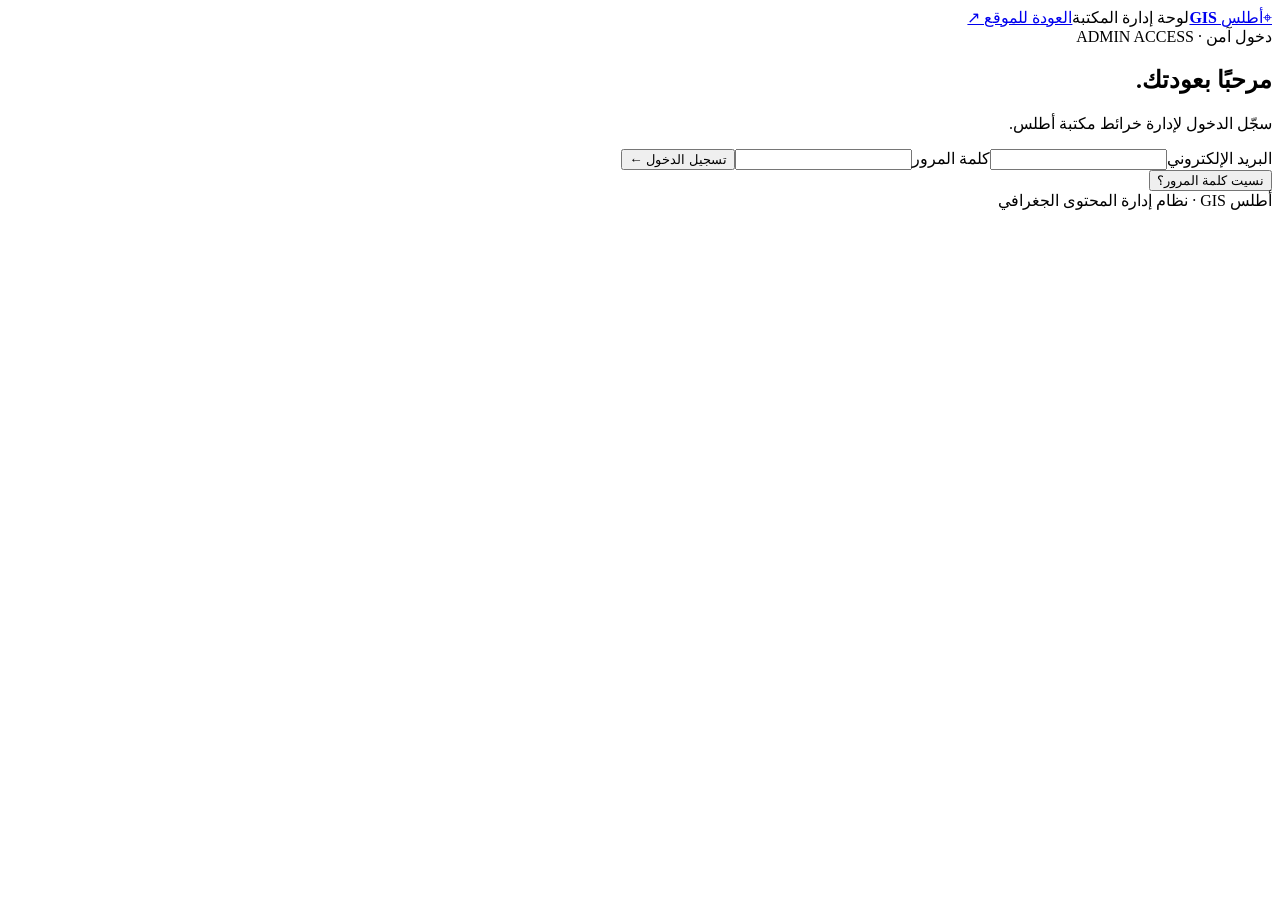
==== admin/index.html @ f152b615 "Add admin page for project path" ====
<!doctype html><html lang="ar" dir="rtl"><head><meta charset="UTF-8"/><meta name="viewport" content="width=device-width,initial-scale=1"/><meta name="theme-color" content="#07131b"/><title>إدارة أطلس GIS</title><link href="https://fonts.googleapis.com/css2?family=IBM+Plex+Sans+Arabic:wght@400;500;600;700&display=swap" rel="stylesheet"/>  <script type="module" crossorigin src="/Alasema-Gis2027/assets/index-DCYCihL2.js"></script>
  <link rel="modulepreload" crossorigin href="/Alasema-Gis2027/assets/index-D0auDb6L.js">
  <link rel="stylesheet" crossorigin href="/Alasema-Gis2027/assets/index-DX826c7x.css">
  <link rel="stylesheet" crossorigin href="/Alasema-Gis2027/assets/index-D4Ukj1Cp.css">
</head><body><div id="adminApp"><header class="admin-head"><a class="brand" href="../"><span class="brand-mark">⌖</span><span>أطلس <b>GIS</b></span></a><span>لوحة إدارة المكتبة</span><a href="../">العودة للموقع ↗</a></header><main class="admin-main"><section id="loginPanel" class="admin-panel login-panel"><div class="section-kicker">دخول آمن · ADMIN ACCESS</div><h1>مرحبًا بعودتك.</h1><p>سجّل الدخول لإدارة خرائط مكتبة أطلس.</p><form id="loginForm"><label>البريد الإلكتروني<input name="email" type="email" required autocomplete="username"/></label><label>كلمة المرور<input name="password" type="password" required autocomplete="current-password"/></label><button class="button primary">تسجيل الدخول <span>←</span></button></form><button id="forgotPassword" class="text-button" type="button">نسيت كلمة المرور؟</button><div id="loginError" class="admin-message" hidden></div></section><section id="passwordResetPanel" class="admin-panel login-panel" hidden><div class="section-kicker">استعادة الحساب · PASSWORD RESET</div><h1>عيّن كلمة مرور جديدة.</h1><p>اختر كلمة مرور لا تقل عن 8 أحرف.</p><form id="passwordResetForm"><label>كلمة المرور الجديدة<input name="password" type="password" required minlength="8" autocomplete="new-password"/></label><label>تأكيد كلمة المرور<input name="confirmPassword" type="password" required minlength="8" autocomplete="new-password"/></label><button class="button primary">حفظ كلمة المرور <span>←</span></button></form><div id="passwordResetMessage" class="admin-message" hidden></div></section><section id="dashboard" hidden><div class="dashboard-top"><div><div class="section-kicker">إدارة المحتوى / الخرائط</div><h1>مكتبتك، <span>تحت السيطرة.</span></h1><p>أضف بيانات الخرائط، راجعها، ثم انشرها للجمهور.</p></div><button id="signOut" class="button secondary">تسجيل الخروج</button></div><div class="admin-layout"><form id="mapForm" class="admin-panel map-form"><input type="hidden" name="id"/><div class="form-title"><div><h2 id="formHeading">إضافة خريطة</h2><p>الحقول ذات النجمة مطلوبة.</p></div><span class="admin-step">01 / MAP</span></div><label>عنوان الخريطة بالعربية *<input name="title_ar" required maxlength="180" placeholder="مثال: خريطة أنواع التربة"/></label><label>التصنيف *<select name="category_ar" required><option value="">اختر التصنيف</option><option>خرائط التربة</option><option>الخرائط الجيولوجية</option><option>الخرائط الجيومورفولوجية</option><option>الخرائط الطبوغرافية</option><option>خرائط استخدامات الأراضي</option><option>خرائط الغطاء الأرضي</option><option>الخرائط البيئية</option><option>خرائط أخرى</option></select></label><label>وصف علمي مختصر<textarea name="description_ar" rows="4" maxlength="2400" placeholder="اكتب وصفًا موثقًا أو اتركه فارغًا."></textarea></label><div class="form-row"><label>المنطقة الجغرافية<input name="geographic_area_ar" maxlength="180"/></label><label>مصدر البيانات<input name="data_source" maxlength="250"/></label></div><div class="form-row"><label>نوع البيانات<select name="data_type"><option>PDF</option><option>GeoJSON</option><option>Raster</option></select></label><label>الكلمات المفتاحية<input name="tags" placeholder="تربة، مصر، جيولوجيا"/></label></div><label class="file-field">ملف الخريطة (PDF حتى 50 MB)<input name="pdf" type="file" accept="application/pdf,.pdf"/><small id="fileHint">عند عدم اختيار ملف، سيبقى الملف السابق كما هو.</small></label><div class="form-actions"><button class="button primary" type="submit"><span id="saveLabel">حفظ كمسودة</span><span>←</span></button><button id="publishSave" class="button publish" type="button">حفظ ونشر</button><button id="resetForm" class="button secondary" type="button">تفريغ الحقول</button></div><div id="formMessage" class="admin-message" hidden></div></form><section class="admin-panel map-list"><div class="form-title"><div><h2>خرائط المكتبة</h2><p id="adminMapCount">…</p></div><span class="admin-step">02 / LIBRARY</span></div><div id="adminMapList"></div></section></div></section></main><footer class="admin-footer">أطلس GIS · نظام إدارة المحتوى الجغرافي</footer></div></body></html>
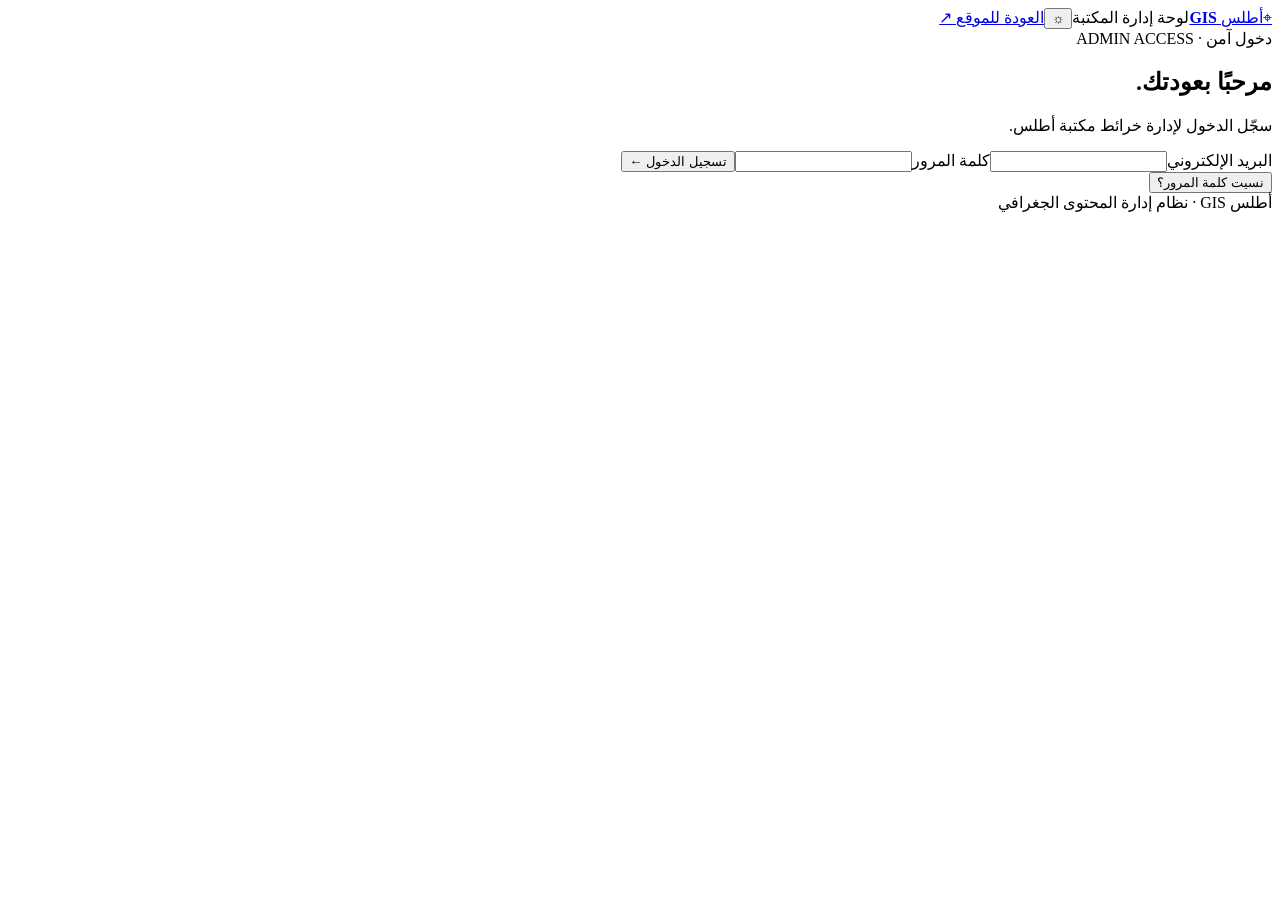
==== commit f1a03f97: "Match reference typography and add persistent light theme" ====
--- a/admin/index.html
+++ b/admin/index.html
@@ -1,5 +1,5 @@
-<!doctype html><html lang="ar" dir="rtl"><head><meta charset="UTF-8"/><meta name="viewport" content="width=device-width,initial-scale=1"/><meta name="theme-color" content="#07131b"/><title>إدارة أطلس GIS</title><link href="https://fonts.googleapis.com/css2?family=IBM+Plex+Sans+Arabic:wght@400;500;600;700&display=swap" rel="stylesheet"/>  <script type="module" crossorigin src="/Alasema-Gis2027/assets/index-DCYCihL2.js"></script>
-  <link rel="modulepreload" crossorigin href="/Alasema-Gis2027/assets/index-D0auDb6L.js">
-  <link rel="stylesheet" crossorigin href="/Alasema-Gis2027/assets/index-DX826c7x.css">
-  <link rel="stylesheet" crossorigin href="/Alasema-Gis2027/assets/index-D4Ukj1Cp.css">
-</head><body><div id="adminApp"><header class="admin-head"><a class="brand" href="../"><span class="brand-mark">⌖</span><span>أطلس <b>GIS</b></span></a><span>لوحة إدارة المكتبة</span><a href="../">العودة للموقع ↗</a></header><main class="admin-main"><section id="loginPanel" class="admin-panel login-panel"><div class="section-kicker">دخول آمن · ADMIN ACCESS</div><h1>مرحبًا بعودتك.</h1><p>سجّل الدخول لإدارة خرائط مكتبة أطلس.</p><form id="loginForm"><label>البريد الإلكتروني<input name="email" type="email" required autocomplete="username"/></label><label>كلمة المرور<input name="password" type="password" required autocomplete="current-password"/></label><button class="button primary">تسجيل الدخول <span>←</span></button></form><button id="forgotPassword" class="text-button" type="button">نسيت كلمة المرور؟</button><div id="loginError" class="admin-message" hidden></div></section><section id="passwordResetPanel" class="admin-panel login-panel" hidden><div class="section-kicker">استعادة الحساب · PASSWORD RESET</div><h1>عيّن كلمة مرور جديدة.</h1><p>اختر كلمة مرور لا تقل عن 8 أحرف.</p><form id="passwordResetForm"><label>كلمة المرور الجديدة<input name="password" type="password" required minlength="8" autocomplete="new-password"/></label><label>تأكيد كلمة المرور<input name="confirmPassword" type="password" required minlength="8" autocomplete="new-password"/></label><button class="button primary">حفظ كلمة المرور <span>←</span></button></form><div id="passwordResetMessage" class="admin-message" hidden></div></section><section id="dashboard" hidden><div class="dashboard-top"><div><div class="section-kicker">إدارة المحتوى / الخرائط</div><h1>مكتبتك، <span>تحت السيطرة.</span></h1><p>أضف بيانات الخرائط، راجعها، ثم انشرها للجمهور.</p></div><button id="signOut" class="button secondary">تسجيل الخروج</button></div><div class="admin-layout"><form id="mapForm" class="admin-panel map-form"><input type="hidden" name="id"/><div class="form-title"><div><h2 id="formHeading">إضافة خريطة</h2><p>الحقول ذات النجمة مطلوبة.</p></div><span class="admin-step">01 / MAP</span></div><label>عنوان الخريطة بالعربية *<input name="title_ar" required maxlength="180" placeholder="مثال: خريطة أنواع التربة"/></label><label>التصنيف *<select name="category_ar" required><option value="">اختر التصنيف</option><option>خرائط التربة</option><option>الخرائط الجيولوجية</option><option>الخرائط الجيومورفولوجية</option><option>الخرائط الطبوغرافية</option><option>خرائط استخدامات الأراضي</option><option>خرائط الغطاء الأرضي</option><option>الخرائط البيئية</option><option>خرائط أخرى</option></select></label><label>وصف علمي مختصر<textarea name="description_ar" rows="4" maxlength="2400" placeholder="اكتب وصفًا موثقًا أو اتركه فارغًا."></textarea></label><div class="form-row"><label>المنطقة الجغرافية<input name="geographic_area_ar" maxlength="180"/></label><label>مصدر البيانات<input name="data_source" maxlength="250"/></label></div><div class="form-row"><label>نوع البيانات<select name="data_type"><option>PDF</option><option>GeoJSON</option><option>Raster</option></select></label><label>الكلمات المفتاحية<input name="tags" placeholder="تربة، مصر، جيولوجيا"/></label></div><label class="file-field">ملف الخريطة (PDF حتى 50 MB)<input name="pdf" type="file" accept="application/pdf,.pdf"/><small id="fileHint">عند عدم اختيار ملف، سيبقى الملف السابق كما هو.</small></label><div class="form-actions"><button class="button primary" type="submit"><span id="saveLabel">حفظ كمسودة</span><span>←</span></button><button id="publishSave" class="button publish" type="button">حفظ ونشر</button><button id="resetForm" class="button secondary" type="button">تفريغ الحقول</button></div><div id="formMessage" class="admin-message" hidden></div></form><section class="admin-panel map-list"><div class="form-title"><div><h2>خرائط المكتبة</h2><p id="adminMapCount">…</p></div><span class="admin-step">02 / LIBRARY</span></div><div id="adminMapList"></div></section></div></section></main><footer class="admin-footer">أطلس GIS · نظام إدارة المحتوى الجغرافي</footer></div></body></html>
+<!doctype html><html lang="ar" dir="rtl"><head><meta charset="UTF-8"/><meta name="viewport" content="width=device-width,initial-scale=1"/><meta name="theme-color" content="#07131b"/><title>إدارة أطلس GIS</title><link href="https://fonts.googleapis.com/css2?family=Cairo:wght@400;500;600;700&family=Tajawal:wght@400;500;600;700&display=swap" rel="stylesheet"/>  <script type="module" crossorigin src="/Alasema-Gis2027/assets/index-guMpj2gJ.js"></script>
+  <link rel="modulepreload" crossorigin href="/Alasema-Gis2027/assets/arcgisStyle-lVW7ugeU.js">
+  <link rel="stylesheet" crossorigin href="/Alasema-Gis2027/assets/arcgisStyle-CbSwue9t.css">
+  <link rel="stylesheet" crossorigin href="/Alasema-Gis2027/assets/index-BNxxnQWU.css">
+</head><body><div id="adminApp"><header class="admin-head"><a class="brand" href="../"><span class="brand-mark">⌖</span><span>أطلس <b>GIS</b></span></a><span>لوحة إدارة المكتبة</span><button type="button" id="themeToggle" class="theme-toggle" aria-label="تفعيل الوضع الفاتح" title="تفعيل الوضع الفاتح">☼</button><a href="../">العودة للموقع ↗</a></header><main class="admin-main"><section id="loginPanel" class="admin-panel login-panel"><div class="section-kicker">دخول آمن · ADMIN ACCESS</div><h1>مرحبًا بعودتك.</h1><p>سجّل الدخول لإدارة خرائط مكتبة أطلس.</p><form id="loginForm"><label>البريد الإلكتروني<input name="email" type="email" required autocomplete="username"/></label><label>كلمة المرور<input name="password" type="password" required autocomplete="current-password"/></label><button class="button primary">تسجيل الدخول <span>←</span></button></form><button id="forgotPassword" class="text-button" type="button">نسيت كلمة المرور؟</button><div id="loginError" class="admin-message" hidden></div></section><section id="passwordResetPanel" class="admin-panel login-panel" hidden><div class="section-kicker">استعادة الحساب · PASSWORD RESET</div><h1>عيّن كلمة مرور جديدة.</h1><p>اختر كلمة مرور لا تقل عن 8 أحرف.</p><form id="passwordResetForm"><label>كلمة المرور الجديدة<input name="password" type="password" required minlength="8" autocomplete="new-password"/></label><label>تأكيد كلمة المرور<input name="confirmPassword" type="password" required minlength="8" autocomplete="new-password"/></label><button class="button primary">حفظ كلمة المرور <span>←</span></button></form><div id="passwordResetMessage" class="admin-message" hidden></div></section><section id="dashboard" hidden><div class="dashboard-top"><div><div class="section-kicker">إدارة المحتوى / الخرائط</div><h1>مكتبتك، <span>تحت السيطرة.</span></h1><p>أضف بيانات الخرائط، راجعها، ثم انشرها للجمهور.</p></div><button id="signOut" class="button secondary">تسجيل الخروج</button></div><div class="admin-layout"><form id="mapForm" class="admin-panel map-form"><input type="hidden" name="id"/><div class="form-title"><div><h2 id="formHeading">إضافة خريطة</h2><p>الحقول ذات النجمة مطلوبة.</p></div><span class="admin-step">01 / MAP</span></div><label>عنوان الخريطة بالعربية *<input name="title_ar" required maxlength="180" placeholder="مثال: خريطة أنواع التربة"/></label><label>نوع الخريطة *<select name="category_ar" required><option value="">اختر النوع</option><option>طبيعي</option><option>بشري</option></select><small>اختَر طبيعة موضوع الخريطة، واكتب نوعها المحدد في العنوان والوصف.</small></label><label>وصف علمي مختصر<textarea name="description_ar" rows="4" maxlength="2400" placeholder="اكتب وصفًا موثقًا أو اتركه فارغًا."></textarea></label><div class="form-row"><label>المحافظة *<select name="geographic_area_ar" required><option value="">جارٍ تحميل المحافظات…</option></select><small>اختَر المحافظة التي تقع فيها الخريطة؛ ستُفتح الخريطة المرجعية عليها تلقائيًا.</small></label><label>مصدر البيانات<input name="data_source" maxlength="250"/></label></div><div class="form-row"><label>نوع البيانات<select name="data_type"><option>PDF</option><option>GeoJSON</option><option>Raster</option></select></label><label>الكلمات المفتاحية<input name="tags" placeholder="القاهرة، النقل، التضاريس"/></label></div><label class="file-field">ملف الخريطة (PDF حتى 50 MB)<input name="pdf" type="file" accept="application/pdf,.pdf"/><small id="fileHint">عند عدم اختيار ملف، سيبقى الملف السابق كما هو.</small></label><label class="file-field layer-file-field"><span class="upload-icon" aria-hidden="true">⌖</span><strong>الطبقة التفاعلية (GeoJSON أو GeoTIFF)</strong><span>GeoJSON للحدود والمعالم، وGeoTIFF لنتائج DEM مثل Slope وAspect</span><span class="upload-limit">GeoJSON أو GeoTIFF · حتى 25 MB</span><input name="layer" type="file" accept=".geojson,.json,.tif,.tiff,application/geo+json,application/json,image/tiff,application/octet-stream"/><small id="layerFileHint">صدّر GeoJSON أو GeoTIFF مع الإسناد المكاني؛ ارفع LYR X لتدرّج الألوان.</small></label><label class="file-field layer-style-field"><span class="upload-icon" aria-hidden="true">✳</span><strong>ملف رموز ArcGIS Pro (LYRX)</strong><span>يستورد الألوان والفئات من Renderer الطبقة</span><span class="upload-limit">LYRX · حتى 5 MB</span><input name="lyrx" type="file" accept=".lyrx,application/json"/><small id="lyrxFileHint">ارفع LYR X من الطبقة نفسها؛ يحتاجه الموقع لنقل ألوان وفئات ArcGIS Pro.</small></label><label class="file-field governorate-style-field"><span class="upload-icon" aria-hidden="true">⌖</span><strong>تنسيق حدود المحافظة (اختياري · LYR X)</strong><span>ينقل لون وشكل طبقة المحافظة المختارة، ويُبقي حدودها الجغرافية الحالية</span><span class="upload-limit">LYRX · حتى 5 MB · اختياري</span><input name="governorate_style" type="file" accept=".lyrx,application/json"/><small id="governorateStyleHint">ارفع LYR X لرموز حدود المحافظة فقط؛ لا يحتاج ملف بيانات إضافيًا.</small></label><div class="form-actions"><button class="button primary" type="submit"><span id="saveLabel">حفظ كمسودة</span><span>←</span></button><button id="publishSave" class="button publish" type="button">حفظ ونشر</button><button id="resetForm" class="button secondary" type="button">تفريغ الحقول</button></div><div id="formMessage" class="admin-message" hidden></div></form><section class="admin-panel map-list"><div class="form-title"><div><h2>خرائط المكتبة</h2><p id="adminMapCount">…</p></div><span class="admin-step">02 / LIBRARY</span></div><div class="admin-list-summary"><span>إجمالي الخرائط</span><strong id="adminTotalCount">—</strong><span>منشورة</span><strong id="adminPublishedCount">—</strong></div><label class="admin-search-label">ابحث في سجلات الخرائط<input id="adminSearch" type="search" placeholder="اكتب اسم الخريطة…"/></label><div id="adminMapList"></div></section></div></section></main><footer class="admin-footer">أطلس GIS · نظام إدارة المحتوى الجغرافي</footer></div><script src="/Alasema-Gis2027/theme.js" defer></script></body></html>
